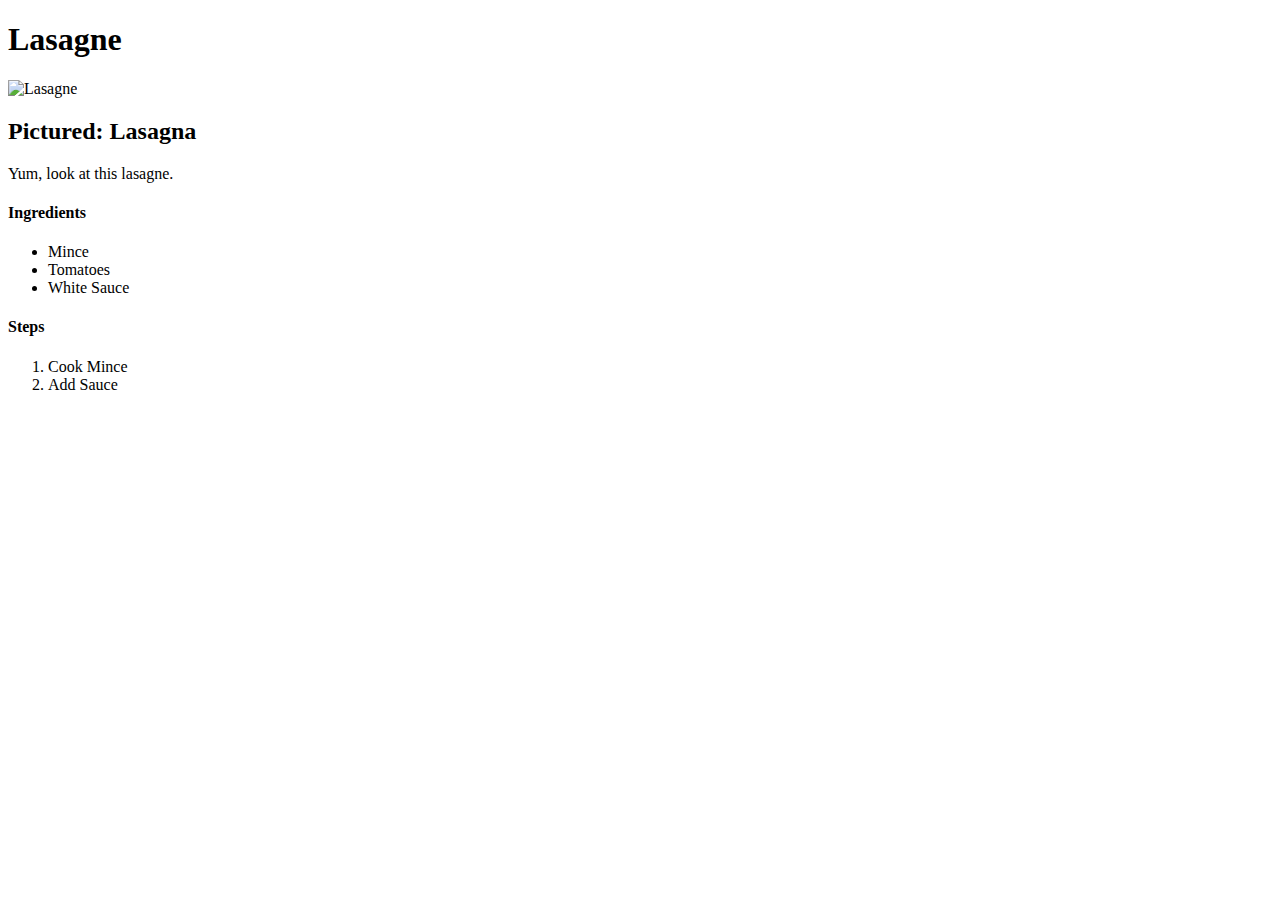
==== recipes/lasagna.html @ 3bc2ab0e "Adding images and child webpages" ====
<!DOCTYPE html>
<html lang="en">
<head>
    <meta charset="UTF-8">
    <meta name="viewport" content="width=device-width, initial-scale=1.0">
    <title>Lasagne</title>
</head>
<body>
    <h1>Lasagne</h1>
    <img src="images/lasagne.jpg" alt="Lasagne">

    <h2>Pictured: Lasagna</h2>

    <p>Yum, look at this lasagne.</p>

    <h4>Ingredients</h4>
    <ul>
        <li>Mince</li>
        <li>Tomatoes</li>
        <li>White Sauce</li>
    </ul>

    <h4>Steps</h4>
    <ol>
        <li>Cook Mince</li>
        <li>Add Sauce</li>
    </ol>
    
</body>
</html>
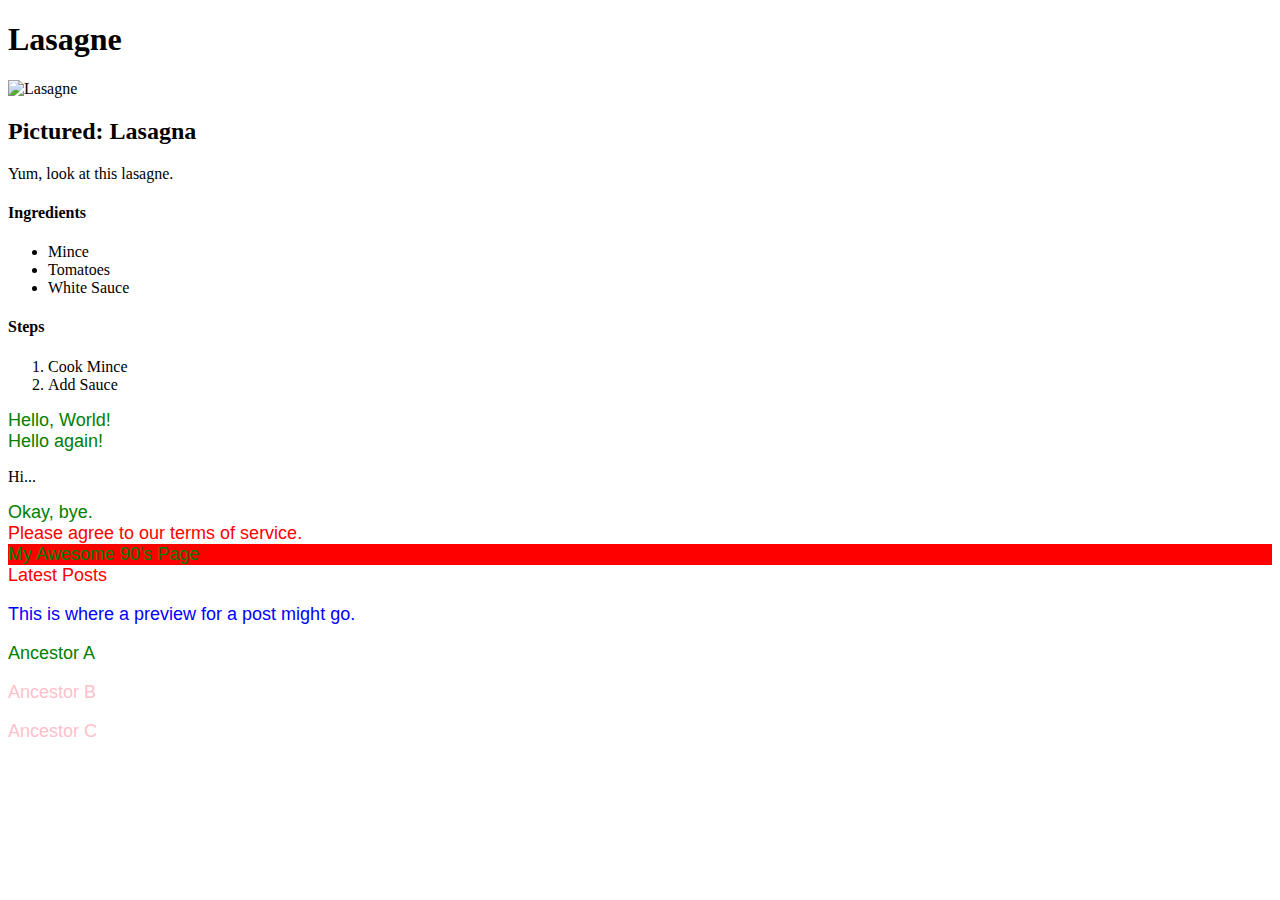
==== commit 9ee4a583: "Updated css file" ====
--- a/recipes/lasagna.html
+++ b/recipes/lasagna.html
@@ -4,15 +4,21 @@
     <meta charset="UTF-8">
     <meta name="viewport" content="width=device-width, initial-scale=1.0">
     <title>Lasagne</title>
+    <link rel="stylesheet" href="style.css">
 </head>
 <body>
+
     <h1>Lasagne</h1>
-    <img src="images/lasagne.jpg" alt="Lasagne">
+
+    <!--image of lasagne-->
+    <img src="/Users/Troy/repos/odin-recipes/images/lasagne.jpg" alt="Lasagne">
 
     <h2>Pictured: Lasagna</h2>
 
     <p>Yum, look at this lasagne.</p>
 
+
+    <!--unordered list of ingredients-->
     <h4>Ingredients</h4>
     <ul>
         <li>Mince</li>
@@ -20,11 +26,41 @@
         <li>White Sauce</li>
     </ul>
 
+    <!--ordered list of steps-->
     <h4>Steps</h4>
     <ol>
         <li>Cook Mince</li>
         <li>Add Sauce</li>
     </ol>
     
+    <!-- added div to see css in action -->
+    <div>Hello, World!</div>
+    <div>Hello again!</div>
+    <p>Hi...</p>
+    <div>Okay, bye.</div>
+
+    <div class="alert-text">Please agree to our terms of service.</div>
+
+    <div id="title">My Awesome 90's Page</div>
+
+    <div>
+        <div class="subsection header">Latest Posts</div>
+        <p class="subsection" id="preview">
+          This is where a preview for a post might go.
+        </p>
+      </div>
+
+
+    <!--ancestor is green like div, but .contents is pink-->
+      <div class="ancestor">
+        <p>Ancestor A</p>
+        <div class="contents">
+          <p>Ancestor B</p>
+          <div class="contents">Ancestor C </div>
+        </div>
+      </div>
+      
+      <div class="contents"></div>
+      <!-- D -->
 </body>
 </html>--- a/recipes/style.css
+++ b/recipes/style.css
@@ -0,0 +1,129 @@
+/* body style 
+The universal selector will select elements of any type, hence the name “universal”, and the syntax for it is a simple asterisk. In the example below, every element would have the color: purple; style applied to it.*/
+
+/*
+body {
+    font-weight: bold;
+    color: red;
+    height: 200px;
+}
+*/
+
+/* div style  
+A type selector (or element selector) will select all elements of the given element type, and the syntax is just the name of the element:*/
+
+div {
+    color: green;
+    font-size: large;
+    font-family: 'Segoe UI', Tahoma, Geneva, Verdana, sans-serif;
+}
+
+
+/* class indicator
+Class selectors will select all elements with the given class, which is just an attribute you place on an HTML element. Here’s how you add a class to an HTML tag and select it in CSS: 
+
+Note the syntax for class selectors: a period immediately followed by the case-sensitive value of the class attribute. Classes aren’t required to be specific to a particular element, so you can use the same class on as many elements as you want.
+
+Another thing you can do with the class attribute is to add multiple classes to a single element as a space-separated list, such as class="alert-text severe-alert". Since whitespace is used to separate class names like this, you should never use spaces for multi-worded names and should use a hyphen instead.*/
+
+.alert-text {
+    color: red;
+}
+
+
+/* ID Selectors
+ID selectors are similar to class selectors. They select an element with the given ID, which is another attribute you place on an HTML element. The major difference between classes and IDs is that an element can only have one ID. It cannot be repeated on a single page and should not contain any whitespace:
+
+For IDs, instead of a period, we use a hashtag immediately followed by the case-sensitive value of the ID attribute. A common pitfall is people overusing the ID attribute when they don’t necessarily need to, and when classes will suffice. While there are cases where using an ID makes sense or is needed, such as taking advantage of specificity or having links redirect to a section on the current page, you should use IDs sparingly (if at all).*/
+
+#title {
+    background-color: red;
+}
+
+/* The grouping Selectors
+What if we have two groups of elements that share some of their style declarations?
+
+Both our .read and .unread selectors share the color: white; and background-color: black; declarations, but otherwise have several of their own unique declarations. To cut down on the repetition, we can group these two selectors together as a comma-separated list:
+
+Both of the examples above (with and without grouping) will have the same result, but the second example reduces the repetition of declarations and makes it easier to edit either the color or background-color for both classes at once.*/
+
+.read,
+.unread {
+  color: white;
+  background-color: black;
+}
+
+
+/* Chaining Selectors
+
+Another way to use selectors is to chain them as a list without any separation. Let’s say we had the following HTML:
+
+<div>
+  <div class="subsection header">Latest Posts</div>
+  <p class="subsection preview">This is where a preview for a post might go.</p>
+</div>
+
+We have two elements with the subsection class that have some sort of unique styles, but what if we only want to apply a separate rule to the element that also has header as a second class? Well, we could chain both the class selectors together in our CSS like so:
+
+What .subsection.header does is it selects any element that has both the subsection and header classes. Notice how there isn’t any space between the .subsection and .header class selectors. This syntax basically works for chaining any combination of selectors, except for chaining more than one type selector.
+
+This can also be used to chain a class and an ID, as shown below:
+
+<div>
+  <div class="subsection header">Latest Posts</div>
+  <p class="subsection" id="preview">
+    This is where a preview for a post might go.
+  </p>
+</div>
+
+You can take the two elements above and combine them with the following:
+
+In general, you can’t chain more than one type selector since an element can’t be two different types at once. For example, chaining two type selectors like div and p would give us the selector divp, which wouldn’t work since the selector would try to find a literal <divp> element, which doesn’t exist.
+
+
+*/
+
+.subsection.header {
+    color: red;
+  }
+  
+  .subsection#preview {
+    color: blue;
+  }
+
+
+/* Descendant Combinator
+
+Combinators allow us to combine multiple selectors differently than either grouping or chaining them, as they show a relationship between the selectors. There are four types of combinators in total, but for right now we’re going to only show you the descendant combinator, which is represented in CSS by a single space between selectors. A descendant combinator will only cause elements that match the last selector to be selected if they also have an ancestor (parent, grandparent, etc) that matches the previous selector.
+
+So something like .ancestor .child would select an element with the class child if it has an ancestor with the class ancestor. Another way to think of it is child will only be selected if it is nested inside of ancestor, no matter how deep. Take a quick look at the example below and see if you can tell which elements would be selected based on the CSS rule provided:
+
+In the above example, the first two elements with the contents class (B and C) would be selected, but that last element (D) wouldn’t be. Was your guess correct?
+
+There’s really no limit to how many combinators you can add to a rule, so .one .two .three .four would be totally valid. This would just select an element that has a class of four if it has an ancestor with a class of three, and if that ancestor has its own ancestor with a class of two, and so on. You generally want to avoid trying to select elements that need this level of nesting, though, as it can get pretty confusing and long, and it can cause issues when it comes to specificity.*/
+
+.ancestor .contents {
+    font-family: Arial, Helvetica, sans-serif;
+    color: pink;
+  } 
+
+  /* Order Matters!
+
+When two selectors have the same level of specificity, the rule that is defined last has the most precedence; that is, the last rule overrides any rules before it. Take a look at the following example:
+
+
+.first_declared, .last_declared {
+    background-color: rgb(200, 50, 150);
+    font-weight: 800;
+  }
+  .first_declared {
+    color: rgb(50, 50, 200)
+    font-size: 32px;
+  }
+  .last_declared {
+    font-size: 14px;
+    font-weight: 800;
+  } 
+
+  In the above example, the selector last_declared would override the first_declared selector. Any html element with both of those classes would have the styles defined in .last_declared instead of .first_declared.
+  */